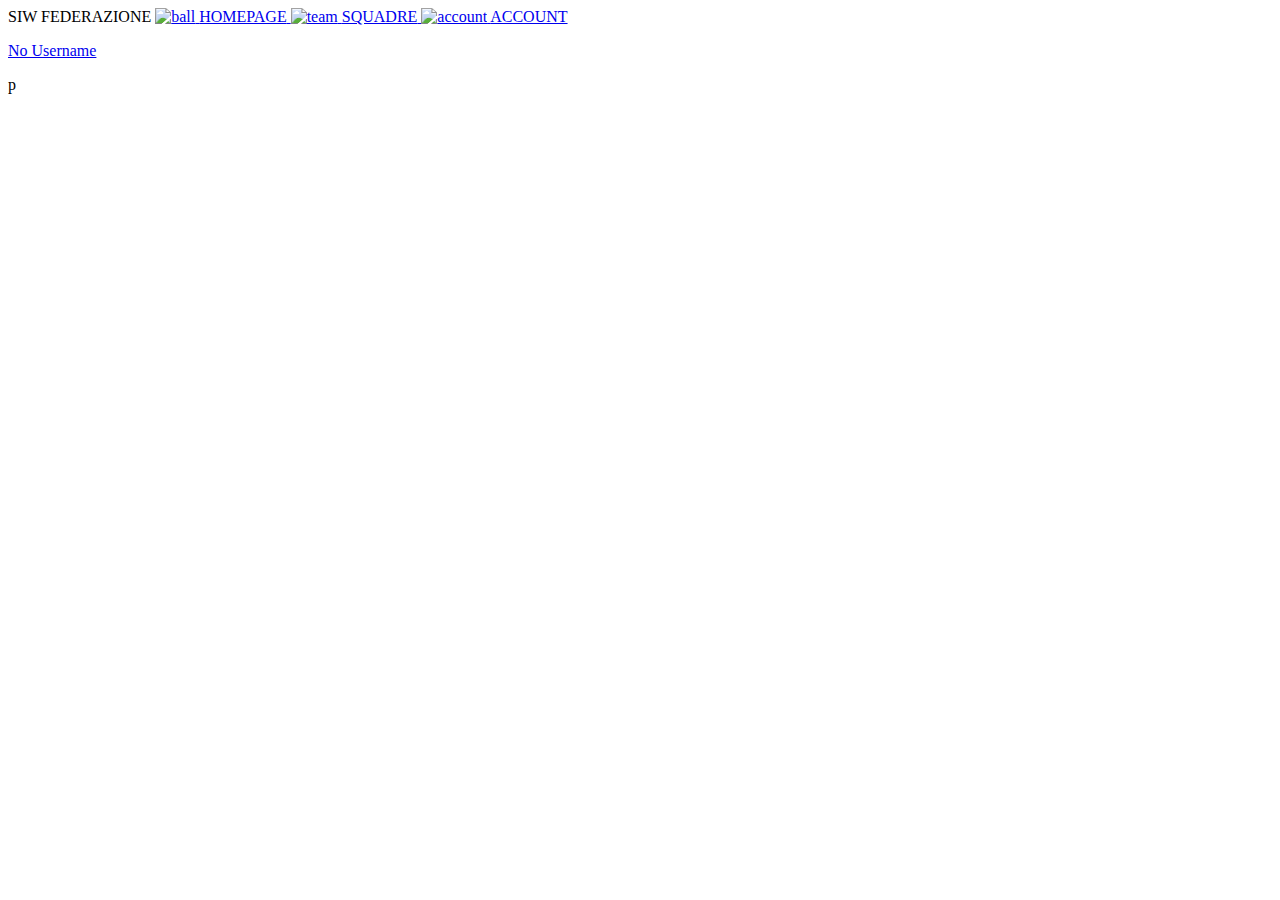
==== siw-federazione/src/main/resources/templates/index.html @ 1dba2d0d "migliorie grafiche, alcune modifiche nel package model e implementazione della configurazione per l'" ====
<!DOCTYPE html>
<html>

<head>
	<title>
		SiwFederazione-Homepage
	</title>
	<link rel="stylesheet" href="/css/index.css" />
</head>

<body>
	<nav></nav>
	<!--HEADER-->
	<header>
		<div class="header-container">
			
			<span id="titolo">SIW FEDERAZIONE</span>
					
			<span>
				<a href="/" class="header-item">
								<img src="images/index/ball.png" alt="ball" class="image">
								<span>HOMEPAGE</span>
				</a>
			</span>	
			<span>
				<a href="/squadre" class="header-item">
								<img src="images/index/team.png" alt="team" class="image">
								<span>SQUADRE</span>
				</a>
			</span>
			<span>
				<a href="/login" class="header-item">
								<img src="images/index/account.png" alt="account" class="image">
								<span class="user-link">
							        <span>ACCOUNT</span>
							        <span th:if="${authentication != null}">
							        	<p id="user"><span th:text="${authentication.principal.username}">No Username</span></p>
							        </span>
								</span>
				</a>
			</span>
		</div>
	</header>
	<section>
	</section>
	<footer>
		<div class="footer-container">
			<div>p</div>
		</div>
	</footer>
</body>

</html>
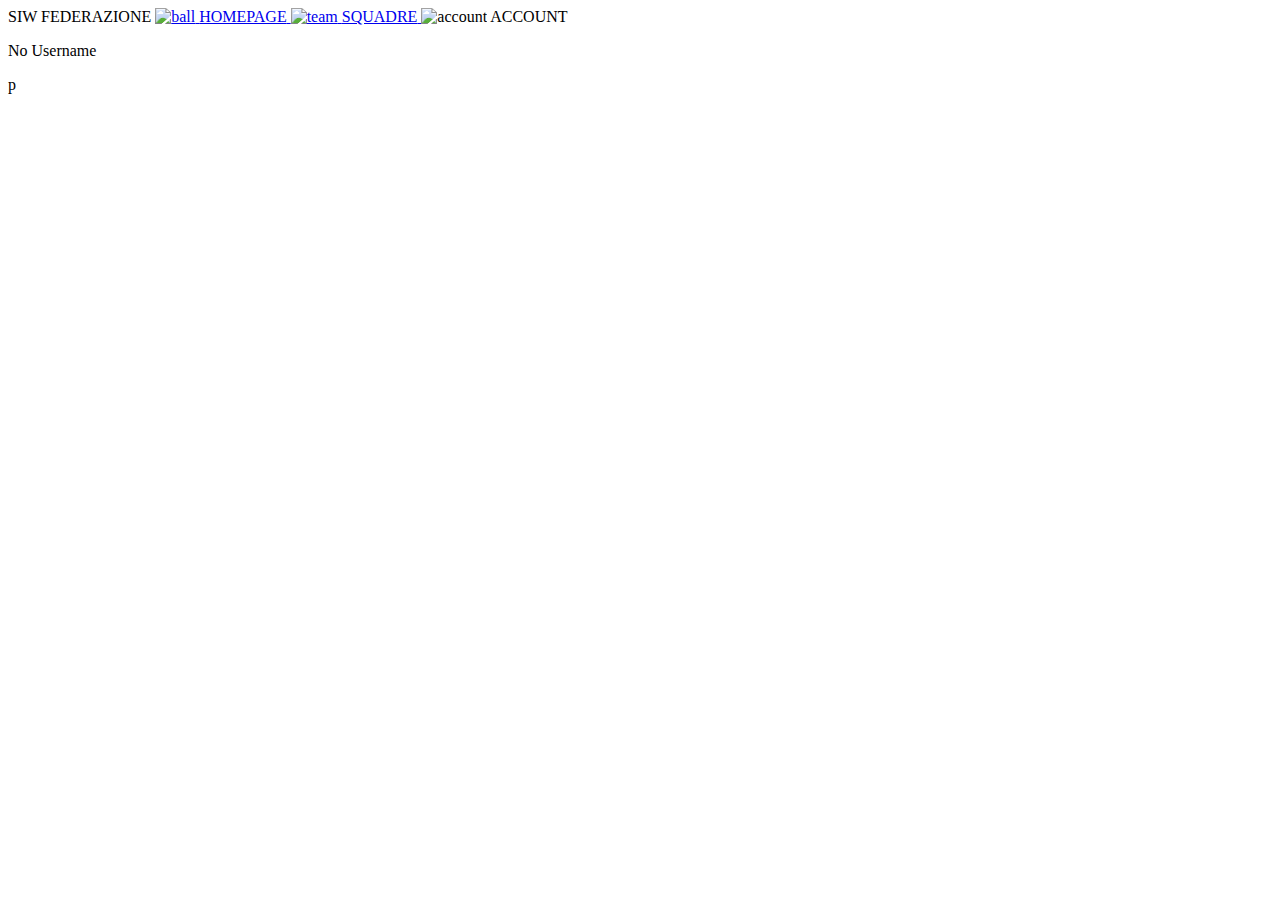
==== commit c7105c9e: "implementazione del form per la modifica di una squadra già esistente (selezione squadra e modifica)" ====
--- a/siw-federazione/src/main/resources/templates/index.html
+++ b/siw-federazione/src/main/resources/templates/index.html
@@ -29,7 +29,7 @@
 				</a>
 			</span>
 			<span>
-				<a href="/login" class="header-item">
+				<a th:href="${authentication != null ? '/user' : '/login'}" class="header-item">
 								<img src="images/index/account.png" alt="account" class="image">
 								<span class="user-link">
 							        <span>ACCOUNT</span>
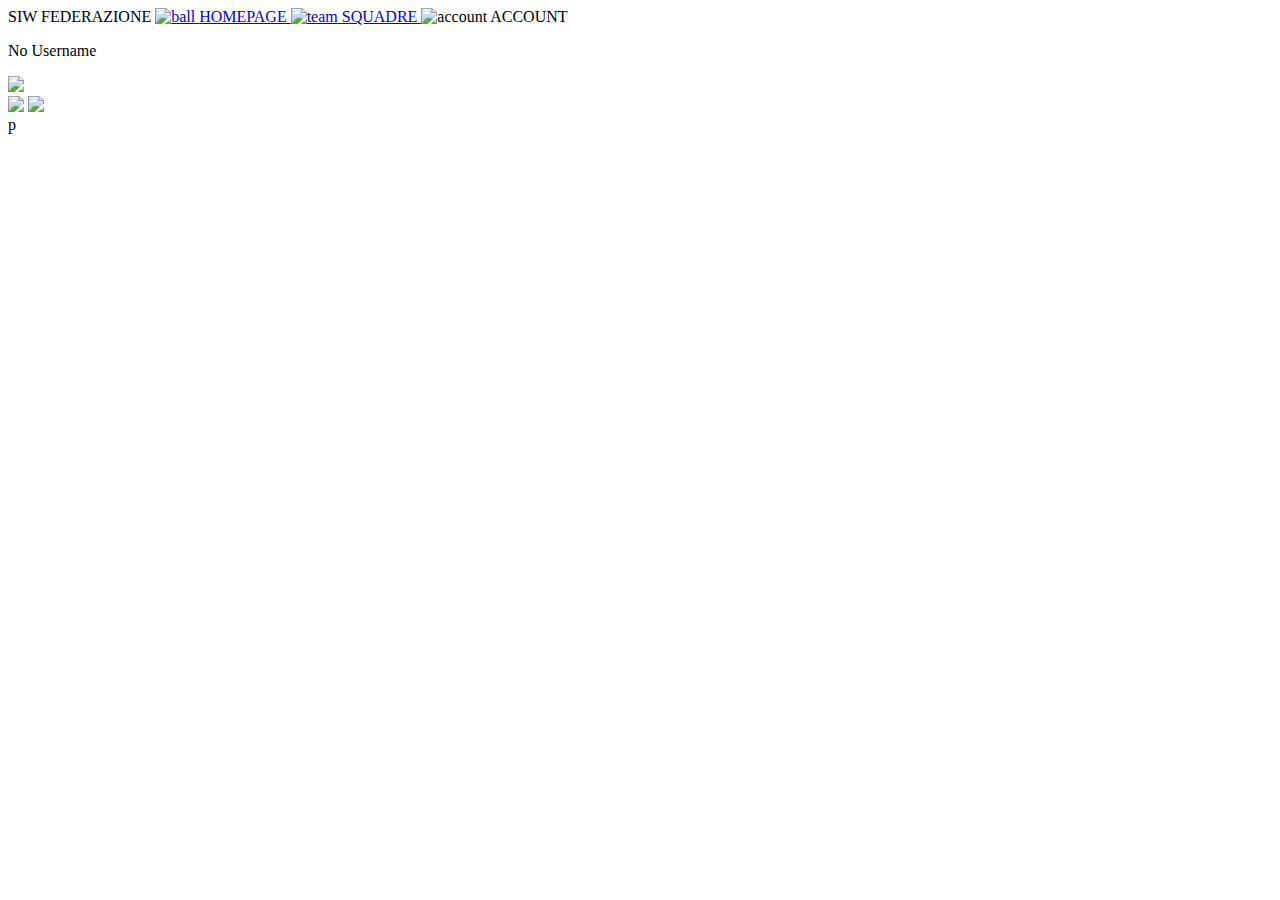
==== commit a2329ef3: "-alcune migliorie generali -correzione bug form dedicati al presidente: ora le aggiunte e le rimozio" ====
--- a/siw-federazione/src/main/resources/templates/index.html
+++ b/siw-federazione/src/main/resources/templates/index.html
@@ -42,6 +42,13 @@
 		</div>
 	</header>
 	<section>
+		<div class="first-container">
+			<span><img src="images/index/campo.png" id="campo-img"></span>
+		</div>
+		<div class="second-container">
+			<span><img src="images/index/img1.png"></span>
+			<span><img src="images/index/img2.png"></span>
+		</div>
 	</section>
 	<footer>
 		<div class="footer-container">
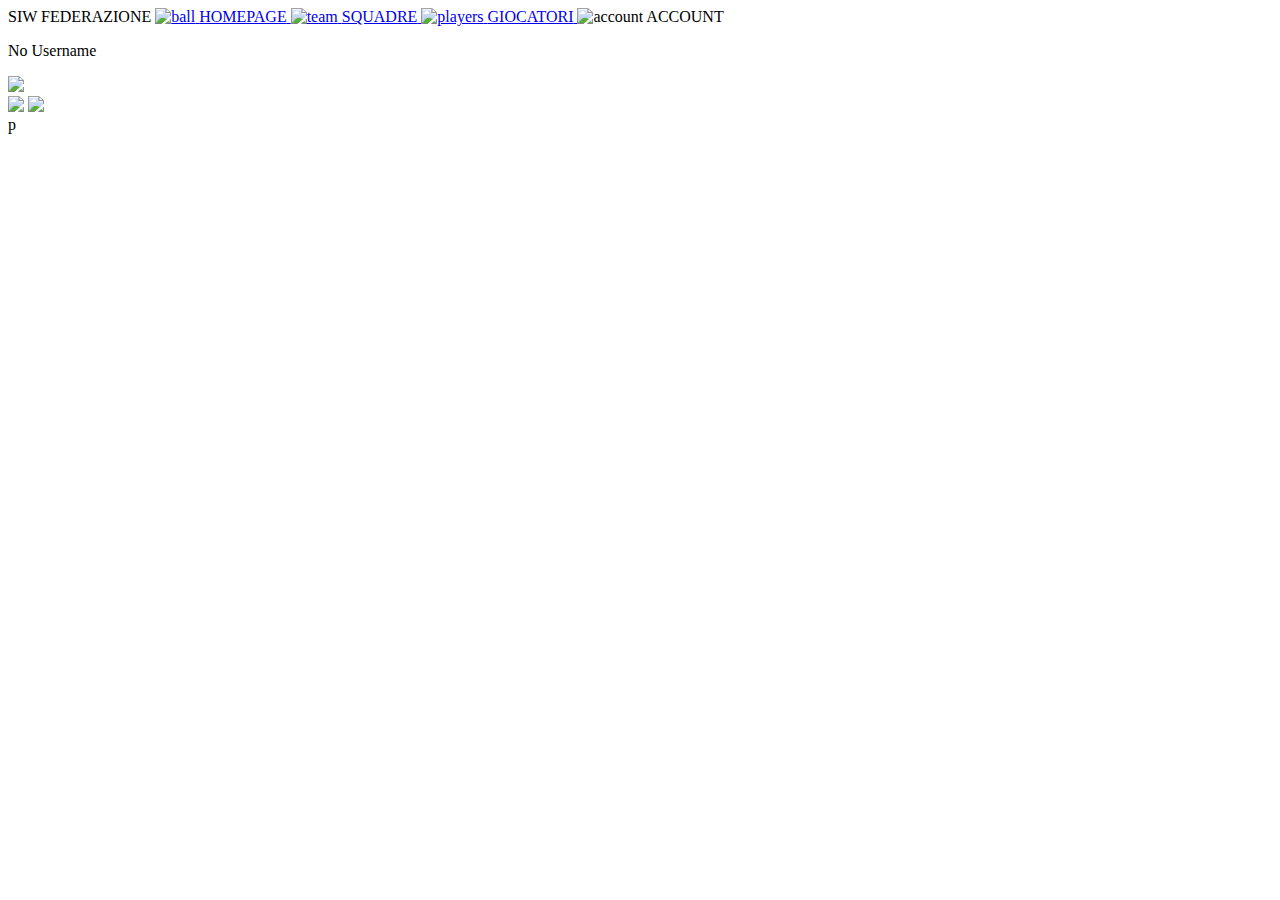
==== commit eb8c0a73: "-aggiunta della pagina dedicata alla lista dei giocatori della federazione -sistemati i form per la " ====
--- a/siw-federazione/src/main/resources/templates/index.html
+++ b/siw-federazione/src/main/resources/templates/index.html
@@ -26,6 +26,12 @@
 				<a href="/squadre" class="header-item">
 								<img src="images/index/team.png" alt="team" class="image">
 								<span>SQUADRE</span>
+				</a>
+			</span>
+			<span>
+				<a href="/giocatori" class="header-item">
+								<img src="/images/index/giocatore.png" alt="players" class="image">
+								<span>GIOCATORI</span>
 				</a>
 			</span>
 			<span>
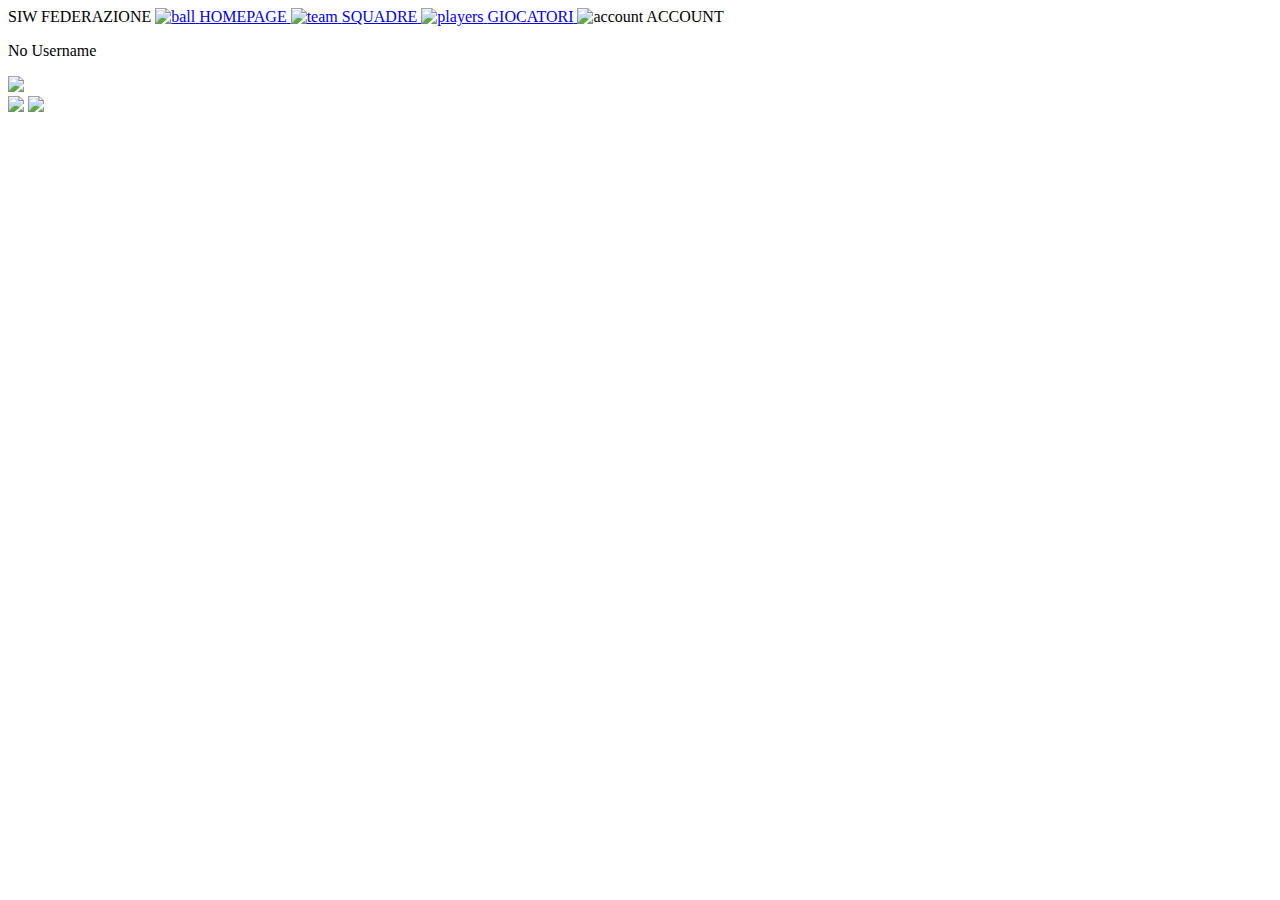
==== commit 8d4d78e4: "-aggiunto ulteriore controllo in validazione per l'aggiunta di un nuovo tesseramento -miglioramenti " ====
--- a/siw-federazione/src/main/resources/templates/index.html
+++ b/siw-federazione/src/main/resources/templates/index.html
@@ -58,7 +58,6 @@
 	</section>
 	<footer>
 		<div class="footer-container">
-			<div>p</div>
 		</div>
 	</footer>
 </body>
